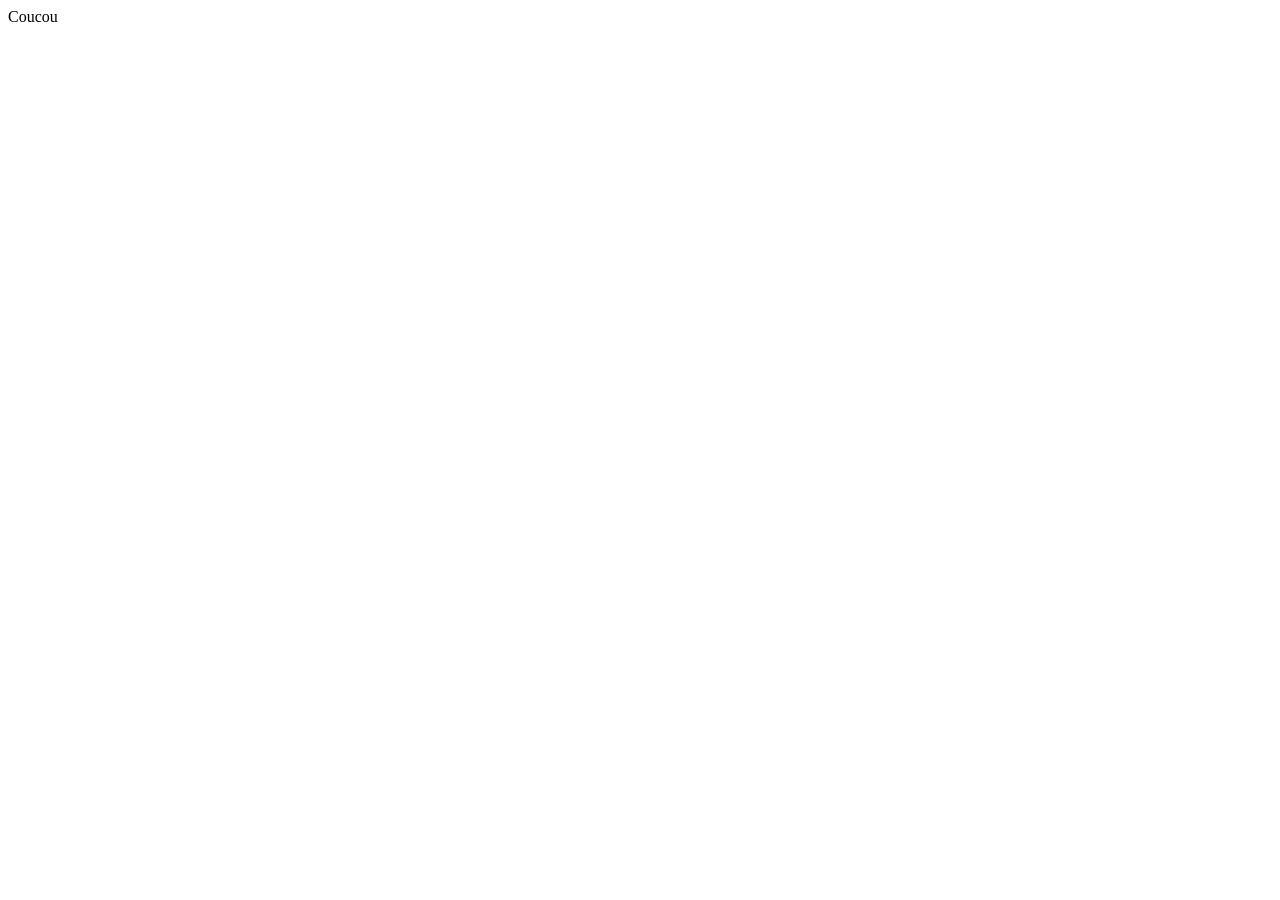
==== index.html @ 4c931dfc "Initialisation Portfolio - Page Acceuil" ====
<!DOCTYPE html>
<html lang="fr">
<head>
    <meta charset="UTF-8">
    <meta name="viewport" content="width=device-width, initial-scale=1.0">
    <title>Portfolio - Acceuil</title>
</head>
<body>
    Coucou
</body>
</html>
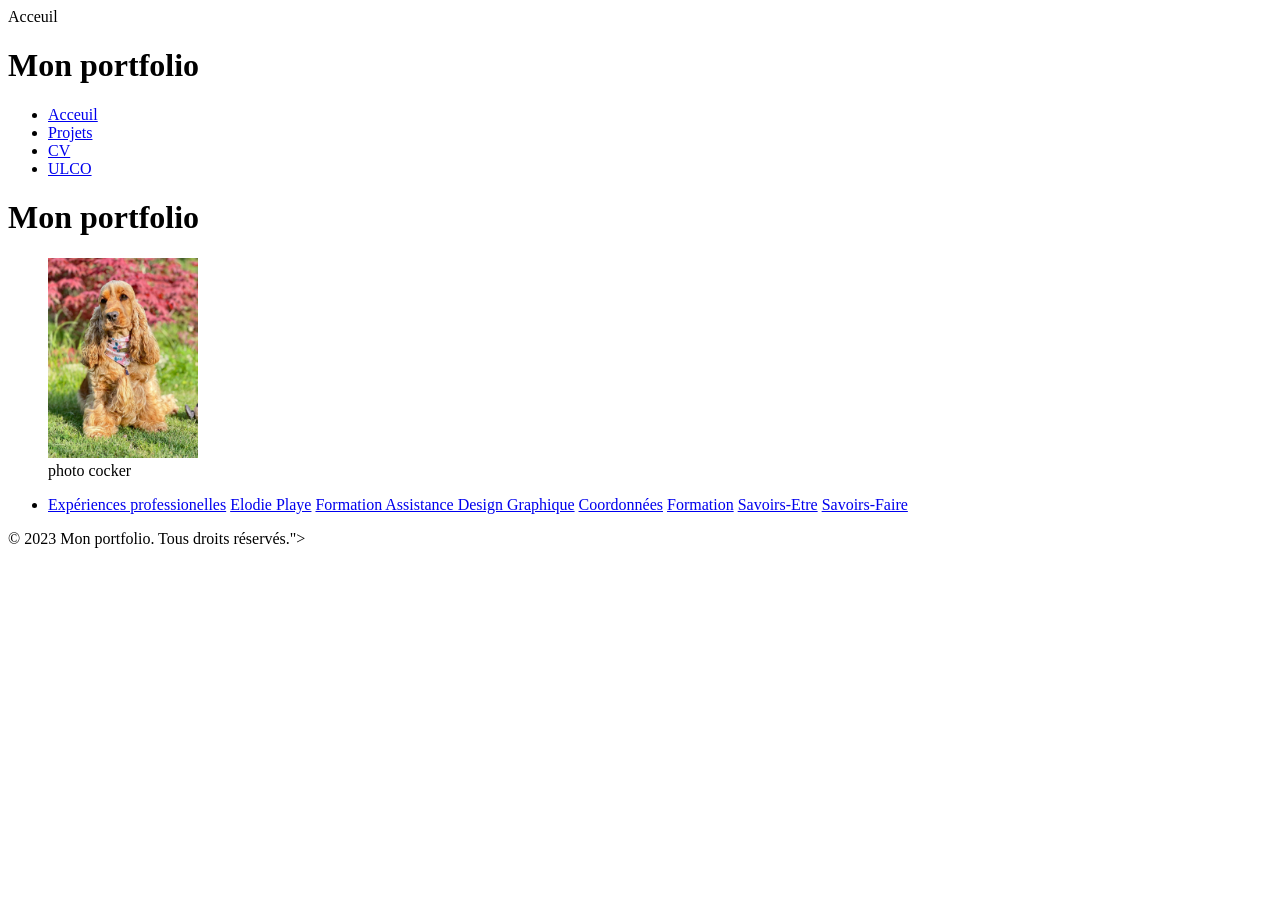
==== commit fa22ebf4: "Mise à jour 15 ocotbre 2026" ====
--- a/index.html
+++ b/index.html
@@ -1,11 +1,61 @@
-<!DOCTYPE html>
-<html lang="fr">
-<head>
-    <meta charset="UTF-8">
-    <meta name="viewport" content="width=device-width, initial-scale=1.0">
-    <title>Portfolio - Acceuil</title>
-</head>
-<body>
-    Coucou
-</body>
+<!DOCTYPE html>
+<html lang="fr">
+
+<head>
+    <meta charset="UTF-8">
+    <meta name="viewport" content="width=device-width, initial-scale=1.0">
+    <title>Portfolio - Acceuil</title>
+    <link rel="stylesheet" href="css/style.css">
+    <link rel="stylesheet" href="css/index.cess">
+
+</head>
+
+<body>
+    <main>Acceuil</main>
+
+    <header>
+        <h1>Mon portfolio</h1>
+        <nav>
+            <ul>
+                <li><a href="index.html">Acceuil</a></li>
+                <li><a href="projets.html">Projets</a></li>
+                <li><a href="cv.html">CV</a></li>
+                <li><a href="https://www.univ-littoral.fr/">ULCO</a></li>
+            </ul>
+        </nav>
+    </header>
+
+    <header>
+        <h1>Mon portfolio</h1>
+        <figure>
+            <img src="Images/photo_perso.jpg" alt="photo cocker"
+                style="width: 150px; height: 200x; object-fit: cover;" />
+            <figcaption> photo cocker</figcaption>
+        </figure>
+
+        <main>
+            <nav>
+                <ul>
+                    <li>
+                        <a href="#Experiences"> Expériences professionelles</a>
+                        <a href="#Nom">Elodie Playe</a>
+                        <a href="#Titulé"> Formation Assistance Design Graphique</a>
+                        <a href="#Coordo"> Coordonnées</a>
+                        <a href="#Form"> Formation</a>
+                        <a href="#Savoirs-Et"> Savoirs-Etre</a>
+                        <a href="#Savoirs-FA"> Savoirs-Faire</a>
+                    </li>
+                </ul>
+            </nav>
+        </main>
+
+
+
+
+        <footer>
+            <p>&copy; 2023 Mon portfolio. Tous droits réservés."></p>
+        </footer>
+
+</body>
+
 </html>
